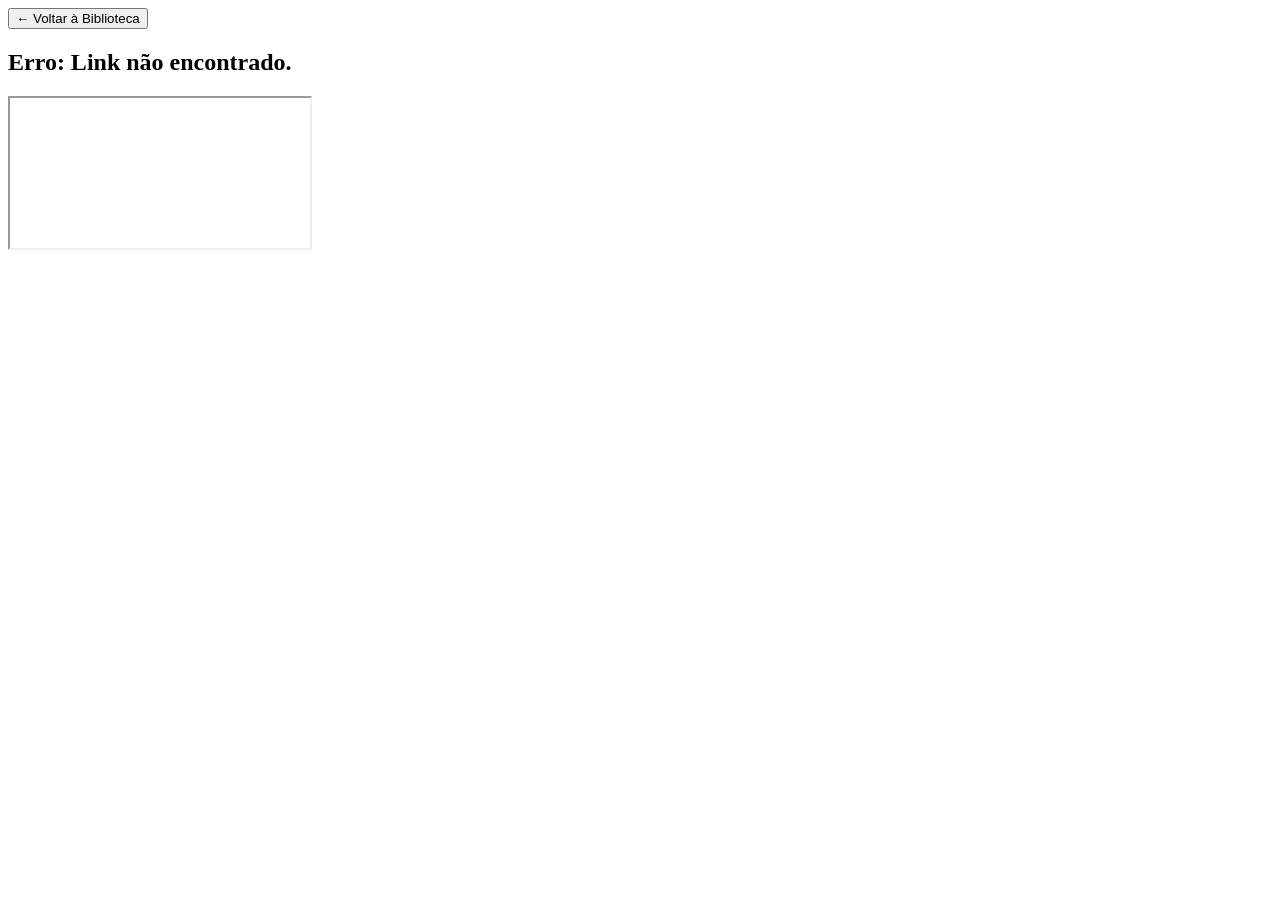
==== leitor.html @ 4d3f1fb9 "Criar leitor.html" ====
<!DOCTYPE html>
<html lang="pt-BR">
<head>
    <meta charset="UTF-8">
    <meta name="viewport" content="width=device-width, initial-scale=1.0">
    <title>Leitor de Livro - LibroSphere</title>
    <link rel="stylesheet" href="leitor.style.css">
</head>
<body>

    <div class="leitor-header">
        <button onclick="window.location.href='index.html'" class="btn-voltar">← Voltar à Biblioteca</button>
        <h2 id="titulo-livro">Carregando livro...</h2>
        <div class="header-spacer"></div>
    </div>

    <div class="leitor-container">
        <div class="bloqueio-download"></div>
        
        <iframe id="pdf-viewer" src="" allow="autoplay"></iframe>
    </div>

    <script>
        // Função para pegar os parâmetros passados na URL (link e título)
        const urlParams = new URLSearchParams(window.location.search);
        const urlDrive = urlParams.get('link');
        const titulo = urlParams.get('titulo');

        if (titulo) {
            document.getElementById('titulo-livro').innerText = decodeURIComponent(titulo);
        }

        if (urlDrive) {
            // Conversor: transforma o link normal do Drive em link de visualização incorporada (preview)
            let embedUrl = urlDrive;
            
            if (embedUrl.includes('/view')) {
                embedUrl = embedUrl.replace('/view', '/preview');
            } else if (embedUrl.includes('id=')) {
                // Se for formato antigo com ID do arquivo
                const idMatch = embedUrl.match(/id=([^&]+)/);
                if (idMatch) embedUrl = `https://drive.google.com/file/d/${idMatch[1]}/preview`;
            }

            document.getElementById('pdf-viewer').src = embedUrl;
        } else {
            document.getElementById('titulo-livro').innerText = "Erro: Link não encontrado.";
        }
    </script>
</body>
</html>
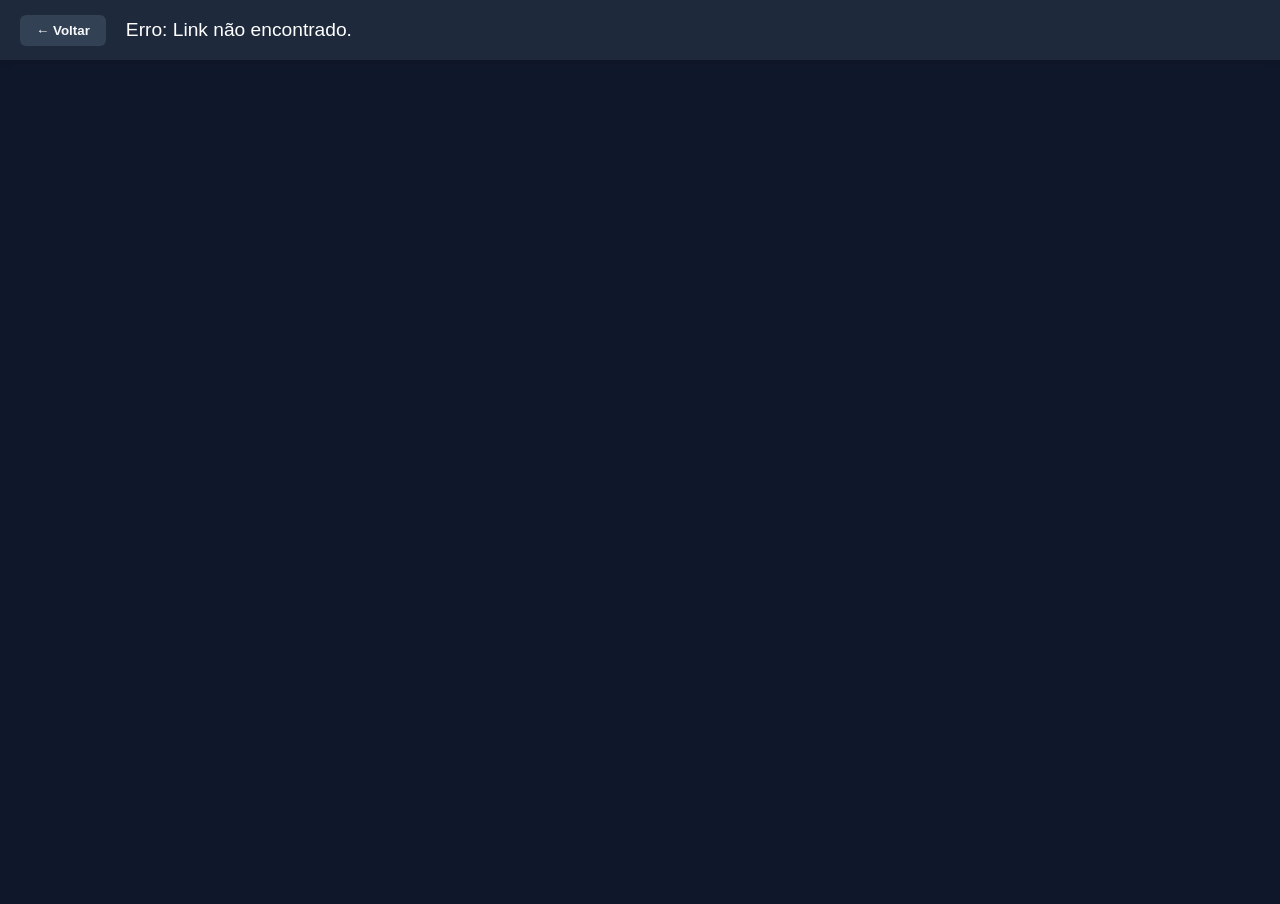
==== commit 8e5547cc: "Atualizar o leitor.html" ====
--- a/leitor.html
+++ b/leitor.html
@@ -8,20 +8,19 @@
 </head>
 <body>
 
+    <!-- Barra Superior de Navegação -->
     <div class="leitor-header">
-        <button onclick="window.location.href='index.html'" class="btn-voltar">← Voltar à Biblioteca</button>
+        <button onclick="window.location.href='index.html'" class="btn-voltar">← Voltar</button>
         <h2 id="titulo-livro">Carregando livro...</h2>
-        <div class="header-spacer"></div>
     </div>
 
+    <!-- Container do Leitor Totalmente Limpo -->
     <div class="leitor-container">
-        <div class="bloqueio-download"></div>
-        
-        <iframe id="pdf-viewer" src="" allow="autoplay"></iframe>
+        <!-- O iframe agora vai carregar o PDF direto, usando o leitor nativo do celular/navegador -->
+        <iframe id="pdf-viewer" src=""></iframe>
     </div>
 
     <script>
-        // Função para pegar os parâmetros passados na URL (link e título)
         const urlParams = new URLSearchParams(window.location.search);
         const urlDrive = urlParams.get('link');
         const titulo = urlParams.get('titulo');
@@ -31,18 +30,22 @@
         }
 
         if (urlDrive) {
-            // Conversor: transforma o link normal do Drive em link de visualização incorporada (preview)
-            let embedUrl = urlDrive;
-            
-            if (embedUrl.includes('/view')) {
-                embedUrl = embedUrl.replace('/view', '/preview');
-            } else if (embedUrl.includes('id=')) {
-                // Se for formato antigo com ID do arquivo
-                const idMatch = embedUrl.match(/id=([^&]+)/);
-                if (idMatch) embedUrl = `https://drive.google.com/file/d/${idMatch[1]}/preview`;
+            let fileId = "";
+
+            // Expressão regular para extrair o ID do arquivo do Google Drive de qualquer formato de link
+            const matches = urlDrive.match(/(?:\/d\/|id=)([\w-]+)/);
+            if (matches && matches[1]) {
+                fileId = matches[1];
             }
 
-            document.getElementById('pdf-viewer').src = embedUrl;
+            if (fileId) {
+                // Link profissional de visualização direta (sem ferramentas do Drive)
+                // O "#toolbar=0" avisa o navegador para esconder a barra de ferramentas (download/imprimir)
+                document.getElementById('pdf-viewer').src = `https://drive.google.com/uc?export=view&id=${fileId}#toolbar=0`;
+            } else {
+                // Caso o link não seja do drive ou seja inválido, usa o original
+                document.getElementById('pdf-viewer').src = urlDrive;
+            }
         } else {
             document.getElementById('titulo-livro').innerText = "Erro: Link não encontrado.";
         }
--- a/leitor.style.css
+++ b/leitor.style.css
@@ -0,0 +1,77 @@
+/* Configurações Gerais do Leitor */
+* {
+    margin: 0;
+    padding: 0;
+    box-sizing: border-box;
+    font-family: 'Segoe UI', Tahoma, Geneva, Verdana, sans-serif;
+}
+
+body, html {
+    width: 100%;
+    height: 100%;
+    background-color: #0f172a;
+    overflow: hidden;
+}
+
+/* Barra Superior */
+.leitor-header {
+    height: 60px;
+    background-color: #1e293b;
+    display: flex;
+    align-items: center;
+    padding: 0 20px;
+    color: #ffffff;
+    box-shadow: 0 4px 6px -1px rgba(0, 0, 0, 0.1);
+    z-index: 10;
+    position: relative;
+}
+
+.btn-voltar {
+    background-color: #334155;
+    color: #f8fafc;
+    border: none;
+    padding: 8px 16px;
+    border-radius: 6px;
+    cursor: pointer;
+    font-weight: 600;
+    transition: background 0.2s;
+}
+
+.btn-voltar:hover {
+    background-color: #475569;
+}
+
+.leitor-header h2 {
+    font-size: 1.2rem;
+    margin-left: 20px;
+    font-weight: 500;
+    white-space: nowrap;
+    overflow: hidden;
+    text-overflow: ellipsis;
+    max-width: 60%;
+}
+
+/* Container do PDF e Truque de Ocultação */
+.leitor-container {
+    position: relative;
+    width: 100%;
+    height: calc(100% - 60px); /* Desconta o tamanho do header */
+}
+
+#pdf-viewer {
+    width: 100%;
+    height: 100%;
+    border: none;
+}
+
+/* 🛡️ O TRUQUE: Cria uma barra que fica em cima dos botões de download do Drive */
+.bloqueio-download {
+    position: absolute;
+    top: 0;
+    right: 0;
+    width: 200px;  /* Largura suficiente para cobrir os botões do canto superior direito */
+    height: 56px;  /* Altura exata da barra de ferramentas do Google Drive */
+    background-color: #000000; /* Mesma cor de fundo padrão do preview do Drive */
+    z-index: 5;
+    pointer-events: auto; /* Bloqueia cliques nessa região */
+}
